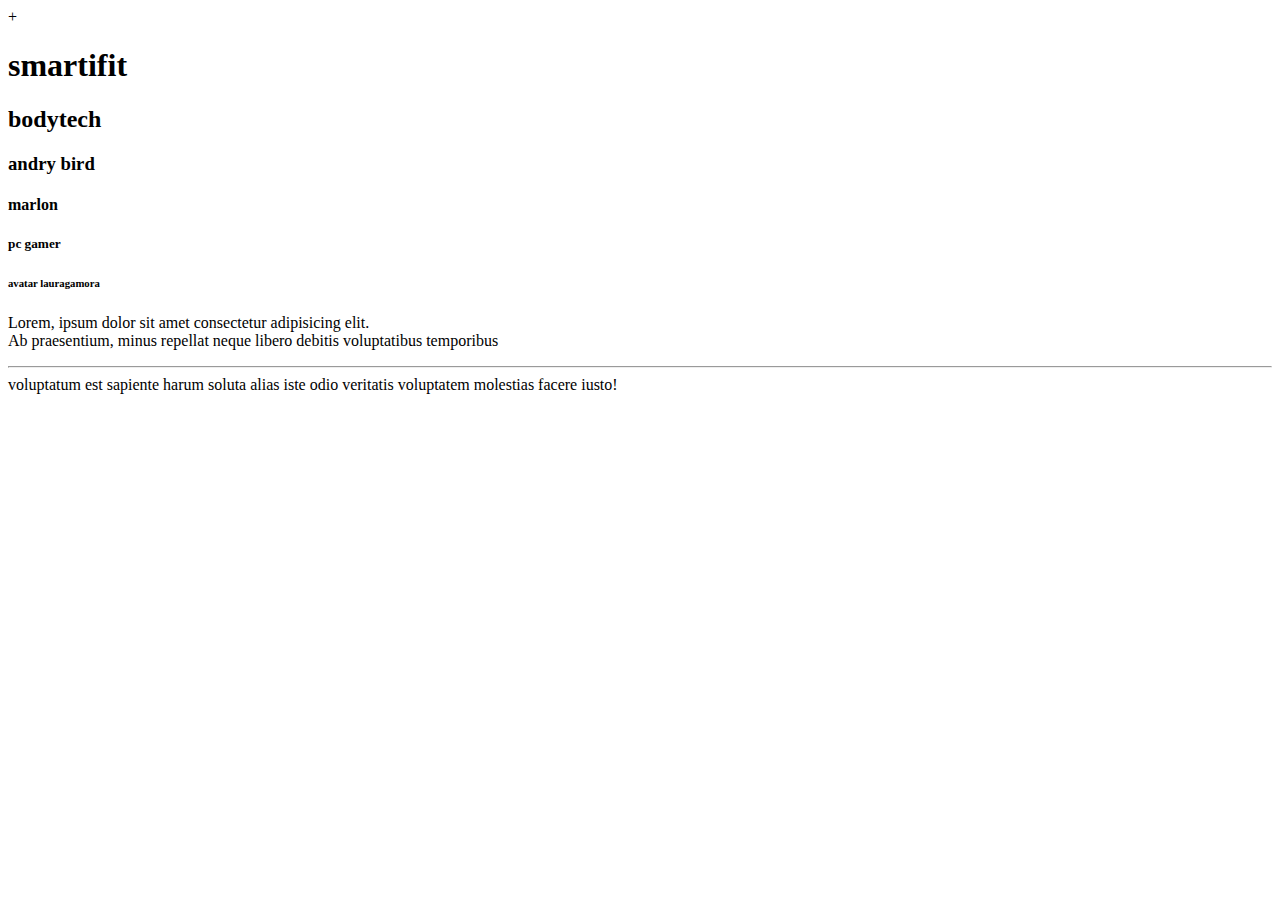
==== index.html @ 58a12282 "p, br , hr" ====
+<!DOCTYPE html>
<html lang="en">
  <head>
    <meta charset="UTF-8" />
    <meta name="viewport" content="width=device-width, initial-scale=1.0" />
    <meta http-equiv="X-UA-Compatible" content="ie=edge" />
    <title>Static Template</title>
  </head>
  <body>
    <h1>
      smartifit
    </h1>
    <h2>
      bodytech
    </h2>
    <h3>
      andry bird
    </h3>
    <h4>
      marlon
    </h4>
    <h5>
      pc gamer
    </h5>
    <h6>
      avatar lauragamora
    </h6>
  </body>
</html>
<p>
  Lorem, ipsum dolor sit amet consectetur adipisicing elit. <br />
  Ab praesentium, minus repellat neque libero debitis voluptatibus temporibus
  <hr>
  voluptatum est sapiente harum soluta alias iste odio veritatis voluptatem
  molestias facere iusto!<br />
</p>
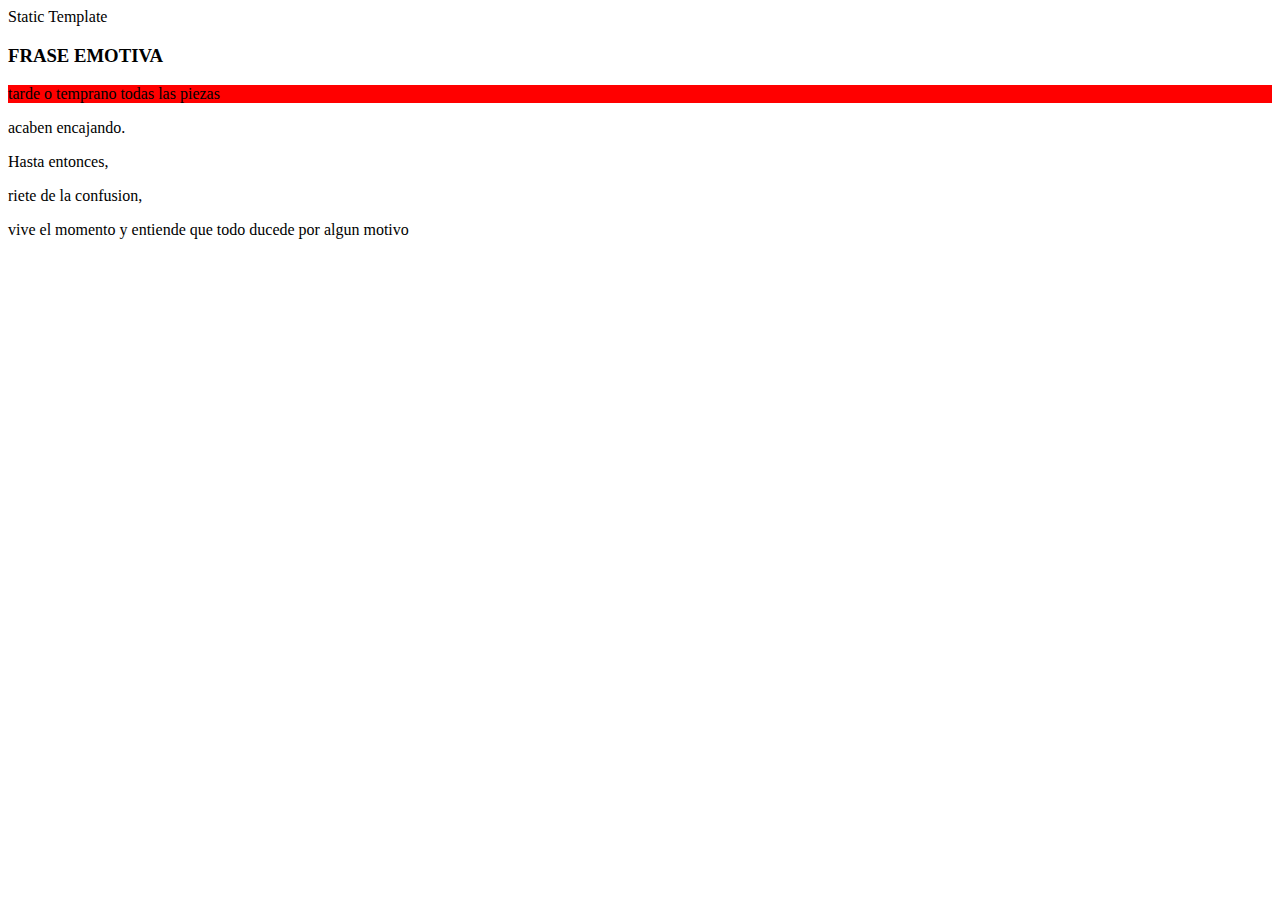
==== commit 8476a40e: "FRASE EMOTIVA" ====
--- a/index.html
+++ b/index.html
@@ -1,36 +1,23 @@
-+<!DOCTYPE html>
-<html lang="en">
-  <head>
-    <meta charset="UTF-8" />
-    <meta name="viewport" content="width=device-width, initial-scale=1.0" />
-    <meta http-equiv="X-UA-Compatible" content="ie=edge" />
-    <title>Static Template</title>
-  </head>
-  <body>
-    <h1>
-      smartifit
-    </h1>
-    <h2>
-      bodytech
-    </h2>
-    <h3>
-      andry bird
-    </h3>
-    <h4>
-      marlon
-    </h4>
-    <h5>
-      pc gamer
-    </h5>
-    <h6>
-      avatar lauragamora
-    </h6>
-  </body>
-</html>
-<p>
-  Lorem, ipsum dolor sit amet consectetur adipisicing elit. <br />
-  Ab praesentium, minus repellat neque libero debitis voluptatibus temporibus
-  <hr>
-  voluptatum est sapiente harum soluta alias iste odio veritatis voluptatem
-  molestias facere iusto!<br />
-</p>
+<!DOCTYPE html>
+<html lang="en">
+  <head>
+    <meta charset="UTF-8" />
+    <meta name="viewport" content="width=device-width, initial-scale=1.0" />
+    <meta http-equiv="X-UA-Compatible" content="ie=edge" />
+    <link rel="stylesheet" href="style.css"
+    <title>Static Template</title>
+  </head>
+<body>
+  <h3 id="titulo">FRASE EMOTIVA</h3>
+
+  <p id="linea1">tarde o temprano todas las piezas</p>
+
+  <p>acaben encajando.</p>
+
+  <p class="linea3y4">Hasta entonces,</p>
+
+  <p class="linea3y4">riete de la confusion,</p>
+
+  vive el momento y entiende que todo ducede por algun motivo
+</body>
+</html>
--- a/style.css
+++ b/style.css
@@ -0,0 +1,3 @@
+#linea1 {
+  background-color: red;
+}
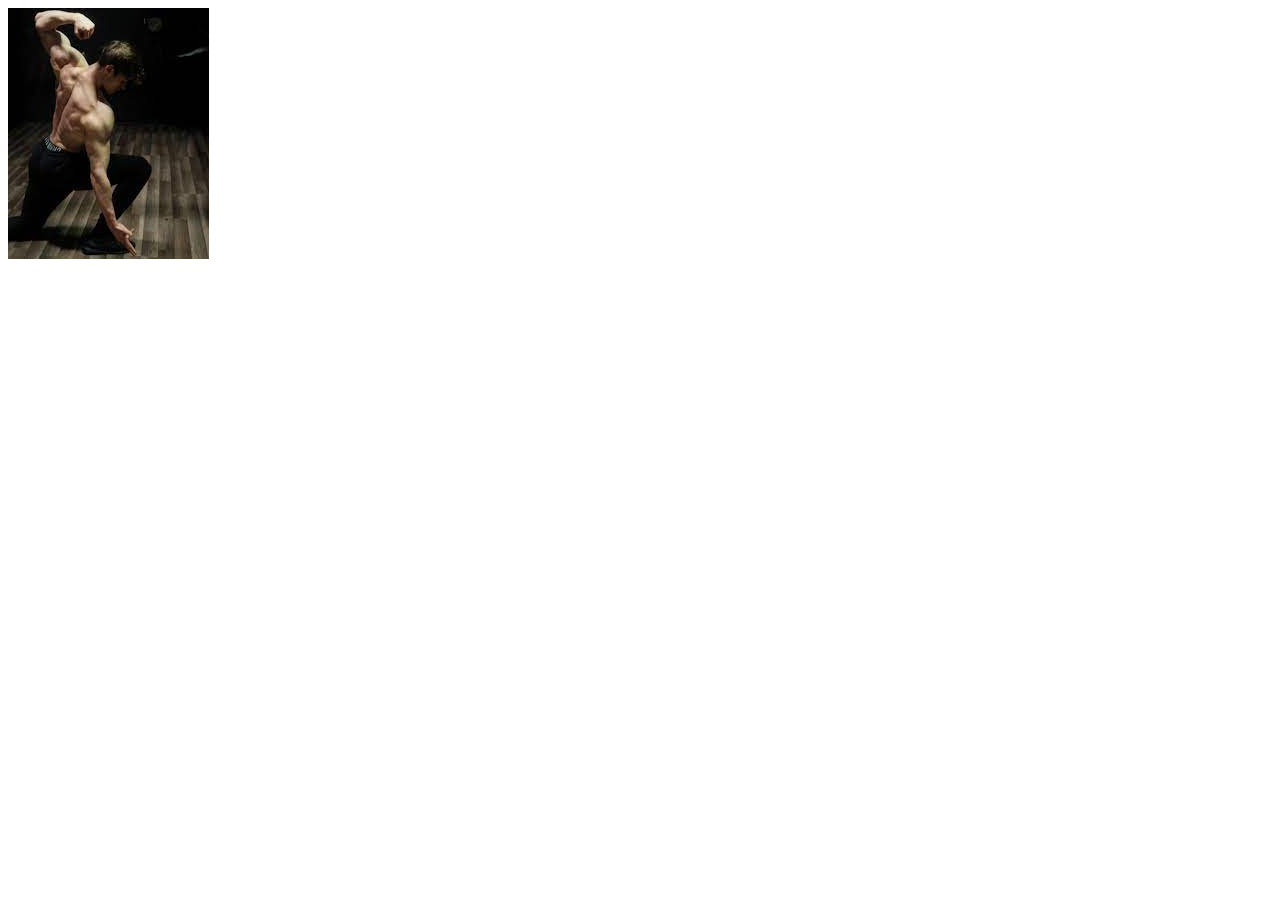
==== commit 8ef2cce6: "images david laid" ====
--- a/index.html
+++ b/index.html
@@ -1,23 +1,14 @@
-<!DOCTYPE html>
-<html lang="en">
+<!DOCTYPE <!DOCTYPE html>
+<html>
   <head>
-    <meta charset="UTF-8" />
-    <meta name="viewport" content="width=device-width, initial-scale=1.0" />
-    <meta http-equiv="X-UA-Compatible" content="ie=edge" />
-    <link rel="stylesheet" href="style.css"
-    <title>Static Template</title>
+    <meta charset="utf-8" />
+    <meta http-equiv="X-UA-Compatible" content="IE=edge" />
+    <title>Page Title</title>
+    <meta name="viewport" content="width=device-width, initial-scale=1" />
+    <link rel="stylesheet" type="text/css" media="screen" href="main.css" />
+    <script src="main.js"></script>
   </head>
-<body>
-  <h3 id="titulo">FRASE EMOTIVA</h3>
-
-  <p id="linea1">tarde o temprano todas las piezas</p>
-
-  <p>acaben encajando.</p>
-
-  <p class="linea3y4">Hasta entonces,</p>
-
-  <p class="linea3y4">riete de la confusion,</p>
-
-  vive el momento y entiende que todo ducede por algun motivo
-</body>
+  <body>
+    <img src="imagenes/davidlaid.png" id="hello kitty" />
+  </body>
 </html>
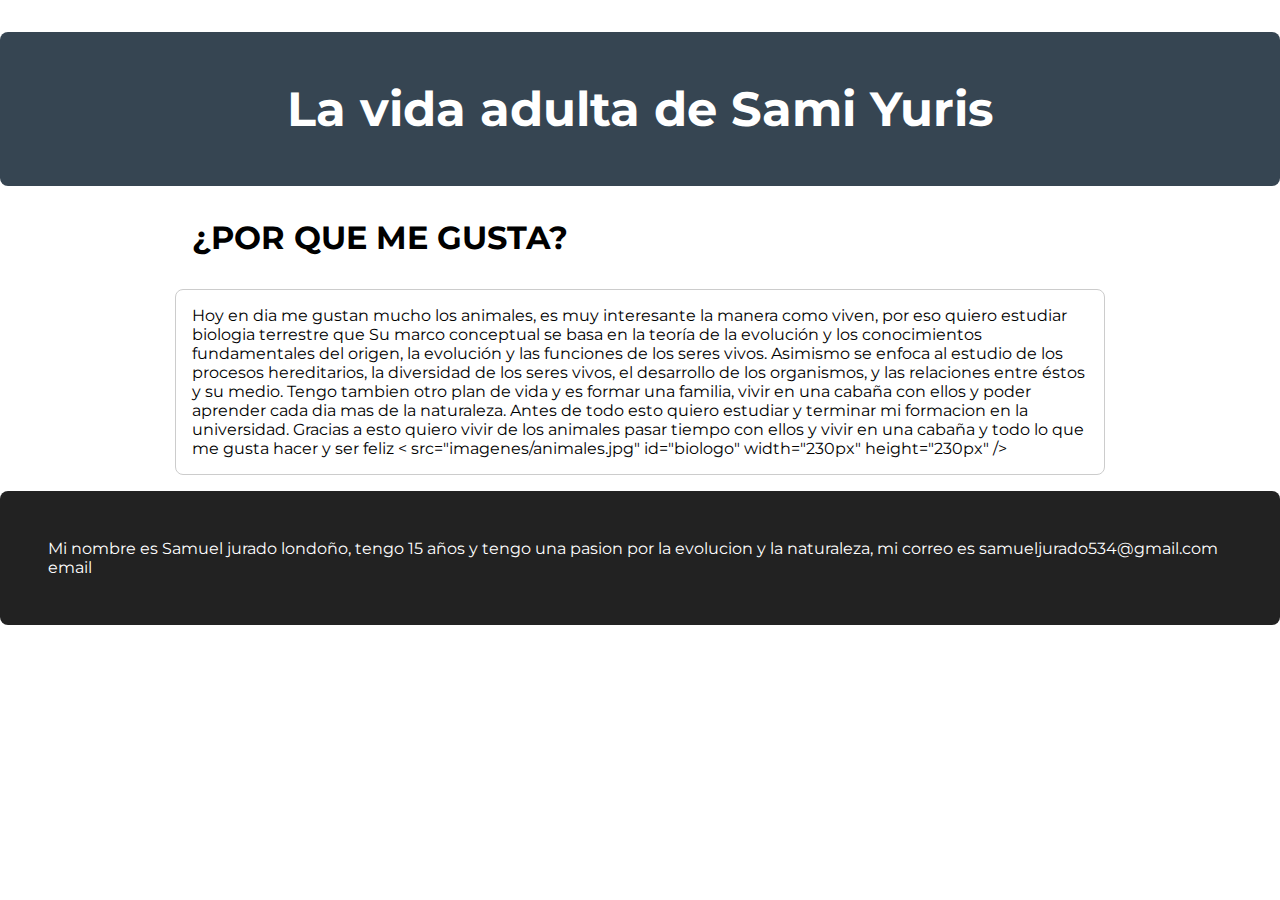
==== commit ff3ccbdf: "Merge 957900d006a99b0f604ae4b1819557a8789f3f46 into 616d8deb898d06fbb70f5bef8ebdf54161957185" ====
--- a/index.html
+++ b/index.html
@@ -1,14 +1,43 @@
-<!DOCTYPE <!DOCTYPE html>
+<!DOCTYPE html>
 <html>
   <head>
     <meta charset="utf-8" />
-    <meta http-equiv="X-UA-Compatible" content="IE=edge" />
-    <title>Page Title</title>
-    <meta name="viewport" content="width=device-width, initial-scale=1" />
-    <link rel="stylesheet" type="text/css" media="screen" href="main.css" />
-    <script src="main.js"></script>
+    <link rel="preconnect" href="https://fonts.googleapis.com" />
+    <link rel="preconnect" href="https://fonts.gstatic.com" crossorigin />
+    <link
+      href="https://fonts.googleapis.com/css2?family=Montserrat:wght@400;700&display=swap"
+      rel="stylesheet"
+    />
+    <link rel="stylesheet" href="style.css" />
+    <title>Evaluación acumulativa</title>
   </head>
+
+  <header>
+    <h1>La vida adulta de Sami Yuris</h1>
+  </header>
   <body>
-    <img src="imagenes/davidlaid.png" id="hello kitty" />
+    <h3>¿POR QUE ME GUSTA?</h3>
+    <p>
+      Hoy en dia me gustan mucho los animales, es muy interesante la manera como
+      viven, por eso quiero estudiar biologia terrestre que Su marco conceptual
+      se basa en la teoría de la evolución y los conocimientos fundamentales del
+      origen, la evolución y las funciones de los seres vivos. Asimismo se
+      enfoca al estudio de los procesos hereditarios, la diversidad de los seres
+      vivos, el desarrollo de los organismos, y las relaciones entre éstos y su
+      medio. Tengo tambien otro plan de vida y es formar una familia, vivir en
+      una cabaña con ellos y poder aprender cada dia mas de la naturaleza. Antes
+      de todo esto quiero estudiar y terminar mi formacion en la universidad.
+      Gracias a esto quiero vivir de los animales pasar tiempo con ellos y vivir
+      en una cabaña y todo lo que me gusta hacer y ser feliz <<img <br />
+      src="imagenes/animales.jpg" id="biologo" width="230px" height="230px" />
+    </p>
   </body>
+
+  <footer>
+    Mi nombre es Samuel jurado londoño, tengo 15 años y tengo una pasion por la
+    evolucion y la naturaleza, mi correo es samueljurado534@gmail.com
+
+    <br />
+    <a href="mailto:samueljurado534@gmail.com">email</a>
+  </footer>
 </html>
--- a/style.css
+++ b/style.css
@@ -0,0 +1,93 @@
+html {
+  font-family: "Montserrat", sans-serif;
+}
+
+body {
+  margin: 0;
+  background-color: #ffffff;
+}
+
+header h1 {
+  background-color: #364552;
+  color: white;
+  padding: 3rem 2rem;
+  font-size: 3rem;
+  text-align: center;
+  border-radius: 0.5rem;
+}
+
+h2 {
+  font-size: 2.5rem;
+  width: 70%;
+  margin-left: auto;
+  margin-right: auto;
+}
+
+h3 {
+  font-size: 2rem;
+  width: 70%;
+  margin-left: auto;
+  margin-right: auto;
+}
+
+h4 {
+  font-size: 1.5rem;
+  width: 70%;
+  margin-left: auto;
+  margin-right: auto;
+}
+
+h5 {
+  font-size: 1rem;
+  width: 70%;
+  margin-left: auto;
+  margin-right: auto;
+}
+
+body p {
+  transition: all 0.3s ease;
+  background-color: #fff;
+  margin: 1rem 0;
+  border-radius: 0.5rem;
+  padding: 1rem 1rem;
+  cursor: pointer;
+  border: 1px solid #ccc;
+  width: 70%;
+  margin-left: auto;
+  margin-right: auto;
+}
+
+body p:hover {
+  box-shadow: 0 0.1rem 0.4rem rgba(0, 0, 0, 0.3);
+}
+
+footer {
+  background-color: #222;
+  padding: 3rem;
+  color: white;
+  border-radius: 0.5rem;
+}
+
+footer p {
+  margin: 0;
+}
+
+footer a {
+  transition: color 0.3s ease;
+  color: white;
+  text-decoration: none;
+}
+
+footer a:hover {
+  color: cornflowerblue;
+}
+
+/* Go from zero to full opacity */
+@keyframes fadeEffect {
+  from {
+    opacity: 0;
+  }
+  to {
+    opacity: 1;
+  }
+}
